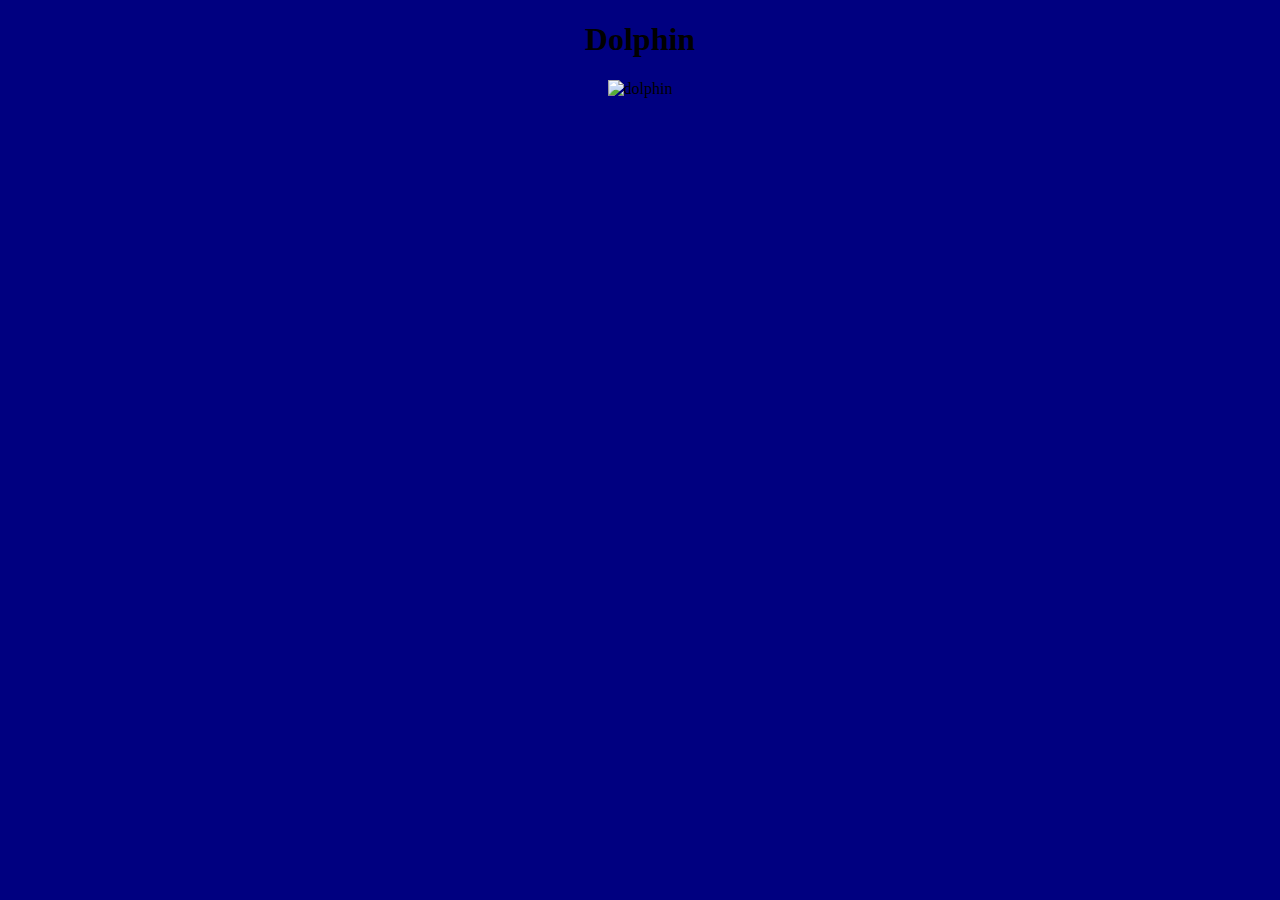
==== dolphin.html @ c8766e04 "Add dolphin page with image" ====
<!DOCTYPE html>
<head>
    <title>Dolphin</title>
    <link rel="stylesheet" type="text/css" href="css/dolphin.css"> 
</head>
<body>
    <h1>Dolphin</h1>
    <img src="images/cute-dolphin.jpg" alt="dolphin">
</body>
---- css/dolphin.css ----
body{
    font-family: 'Open Sans';
    background-color: navy;
    text-align: center;
}
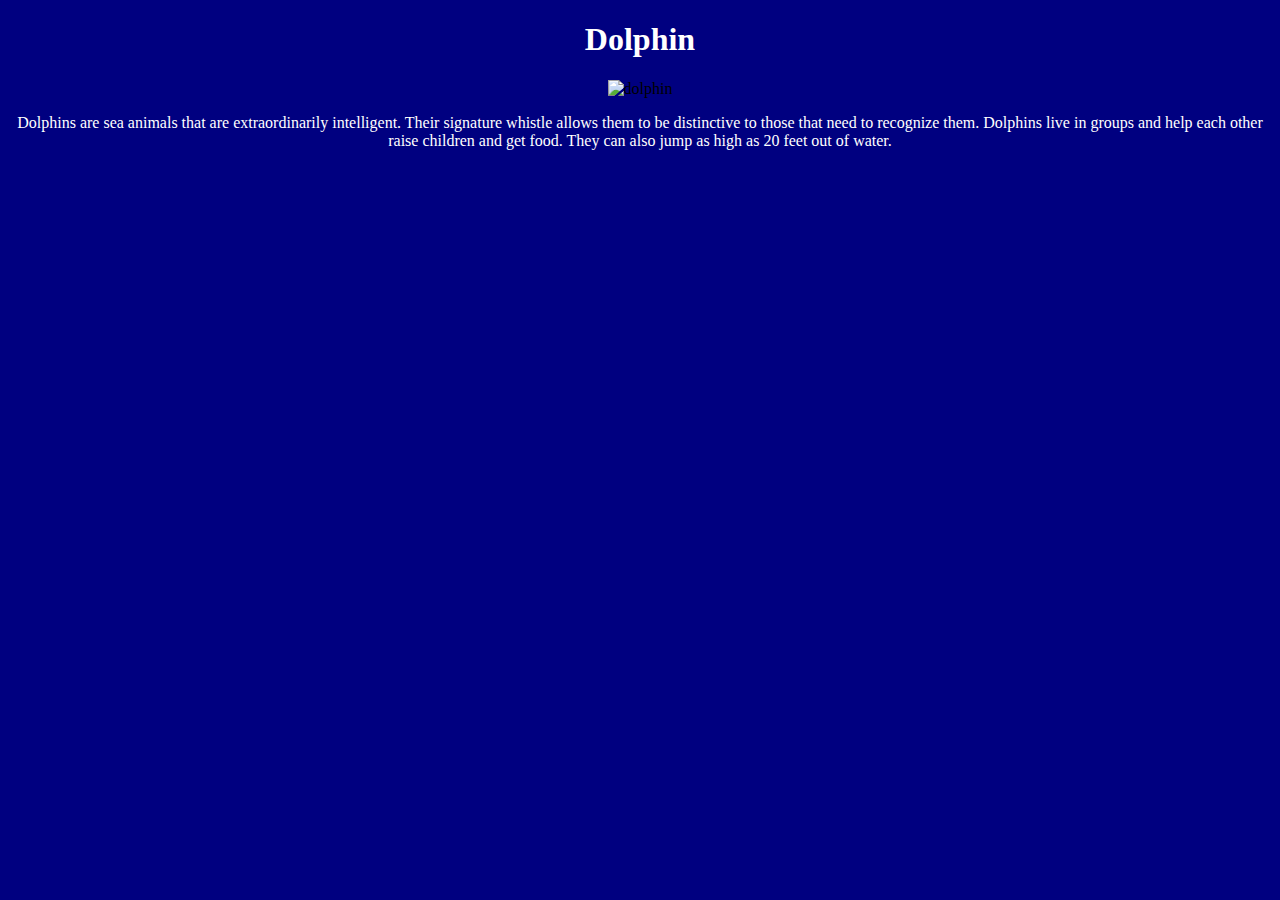
==== commit 3cfd6694: "Adding a dolphin paragraph" ====
--- a/dolphin.html
+++ b/dolphin.html
@@ -1,9 +1,19 @@
 <!DOCTYPE html>
 <head>
+    <style>
+        p.double {border-style: double;}
+    </style>
     <title>Dolphin</title>
     <link rel="stylesheet" type="text/css" href="css/dolphin.css"> 
 </head>
 <body>
-    <h1>Dolphin</h1>
+    <h1 style="color:white;">Dolphin</h1>
     <img src="images/cute-dolphin.jpg" alt="dolphin">
+    <p style="color:white;" class="dotted">
+        Dolphins are sea animals that are extraordinarily intelligent. 
+        Their signature whistle allows them to be distinctive to those 
+        that need to recognize them. Dolphins live in groups and help 
+        each other raise children and get food. They can also jump as high
+        as 20 feet out of water.
+    </p>
 </body>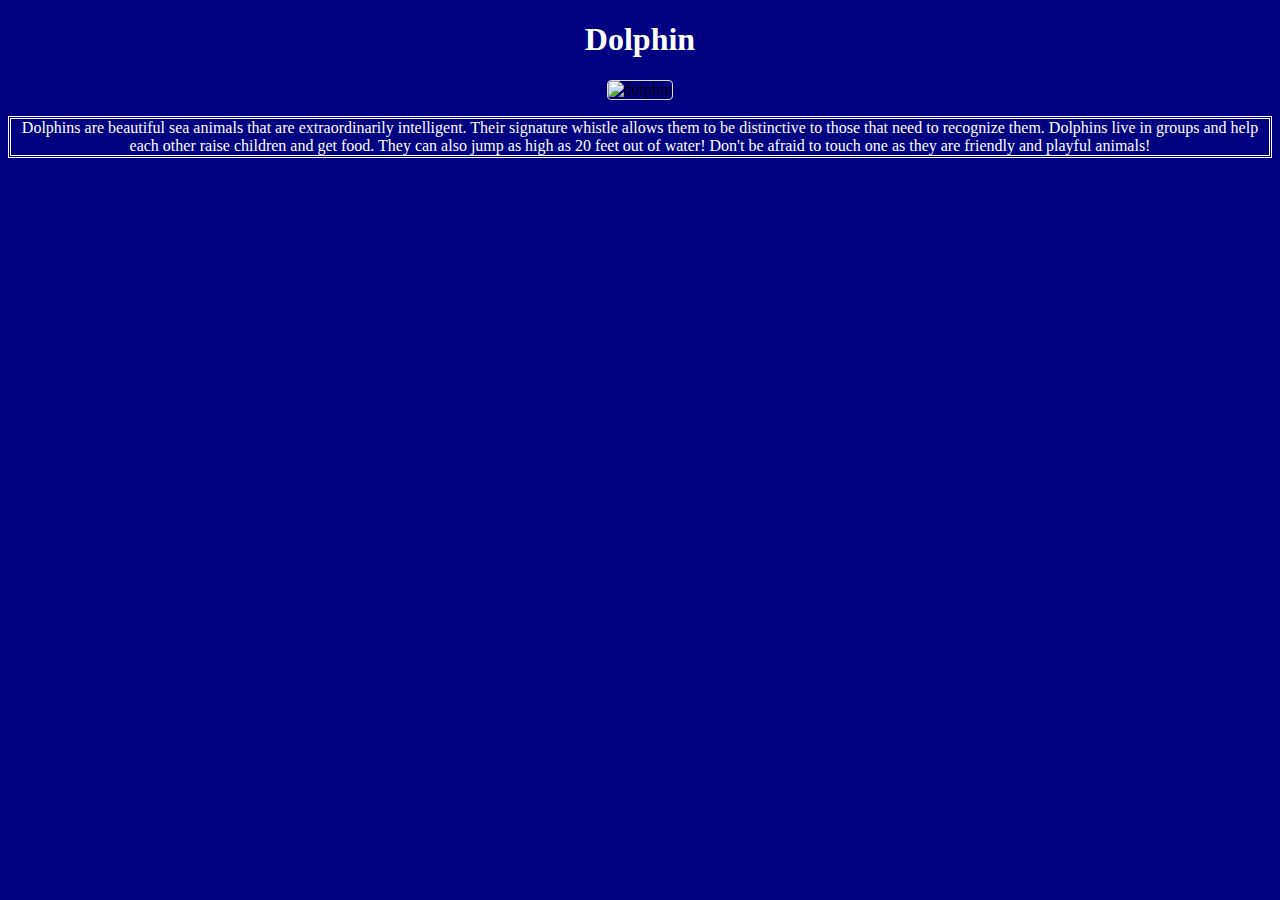
==== commit ecb8d151: "Merge pull request #6 from hayleyrobin/dolphin" ====
--- a/dolphin.html
+++ b/dolphin.html
@@ -2,6 +2,10 @@
 <head>
     <style>
         p.double {border-style: double;}
+        img{
+            border: 1px solid #ddd;
+            border-radius: 4px;
+        }
     </style>
     <title>Dolphin</title>
     <link rel="stylesheet" type="text/css" href="css/dolphin.css"> 
@@ -9,11 +13,12 @@
 <body>
     <h1 style="color:white;">Dolphin</h1>
     <img src="images/cute-dolphin.jpg" alt="dolphin">
-    <p style="color:white;" class="dotted">
-        Dolphins are sea animals that are extraordinarily intelligent. 
+    <p style="color:white;" class="double">
+        Dolphins are beautiful sea animals that are extraordinarily intelligent. 
         Their signature whistle allows them to be distinctive to those 
         that need to recognize them. Dolphins live in groups and help 
         each other raise children and get food. They can also jump as high
-        as 20 feet out of water.
+        as 20 feet out of water! Don't be afraid to touch one as they are
+        friendly and playful animals!
     </p>
 </body>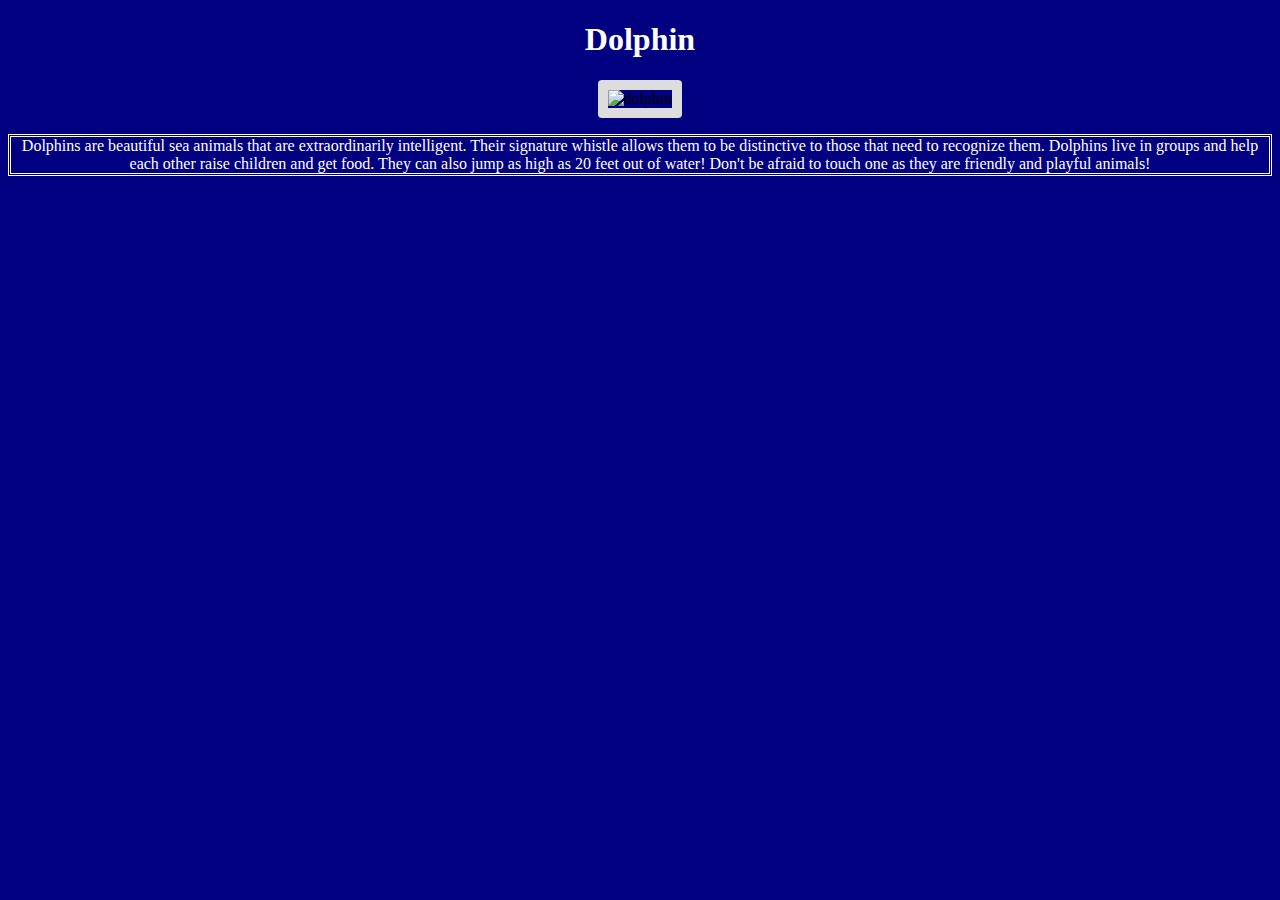
==== commit e91ad1d5: "Merge pull request #7 from hayleyrobin/dolphin" ====
--- a/dolphin.html
+++ b/dolphin.html
@@ -3,7 +3,7 @@
     <style>
         p.double {border-style: double;}
         img{
-            border: 1px solid #ddd;
+            border: 10px solid #ddd;
             border-radius: 4px;
         }
     </style>
